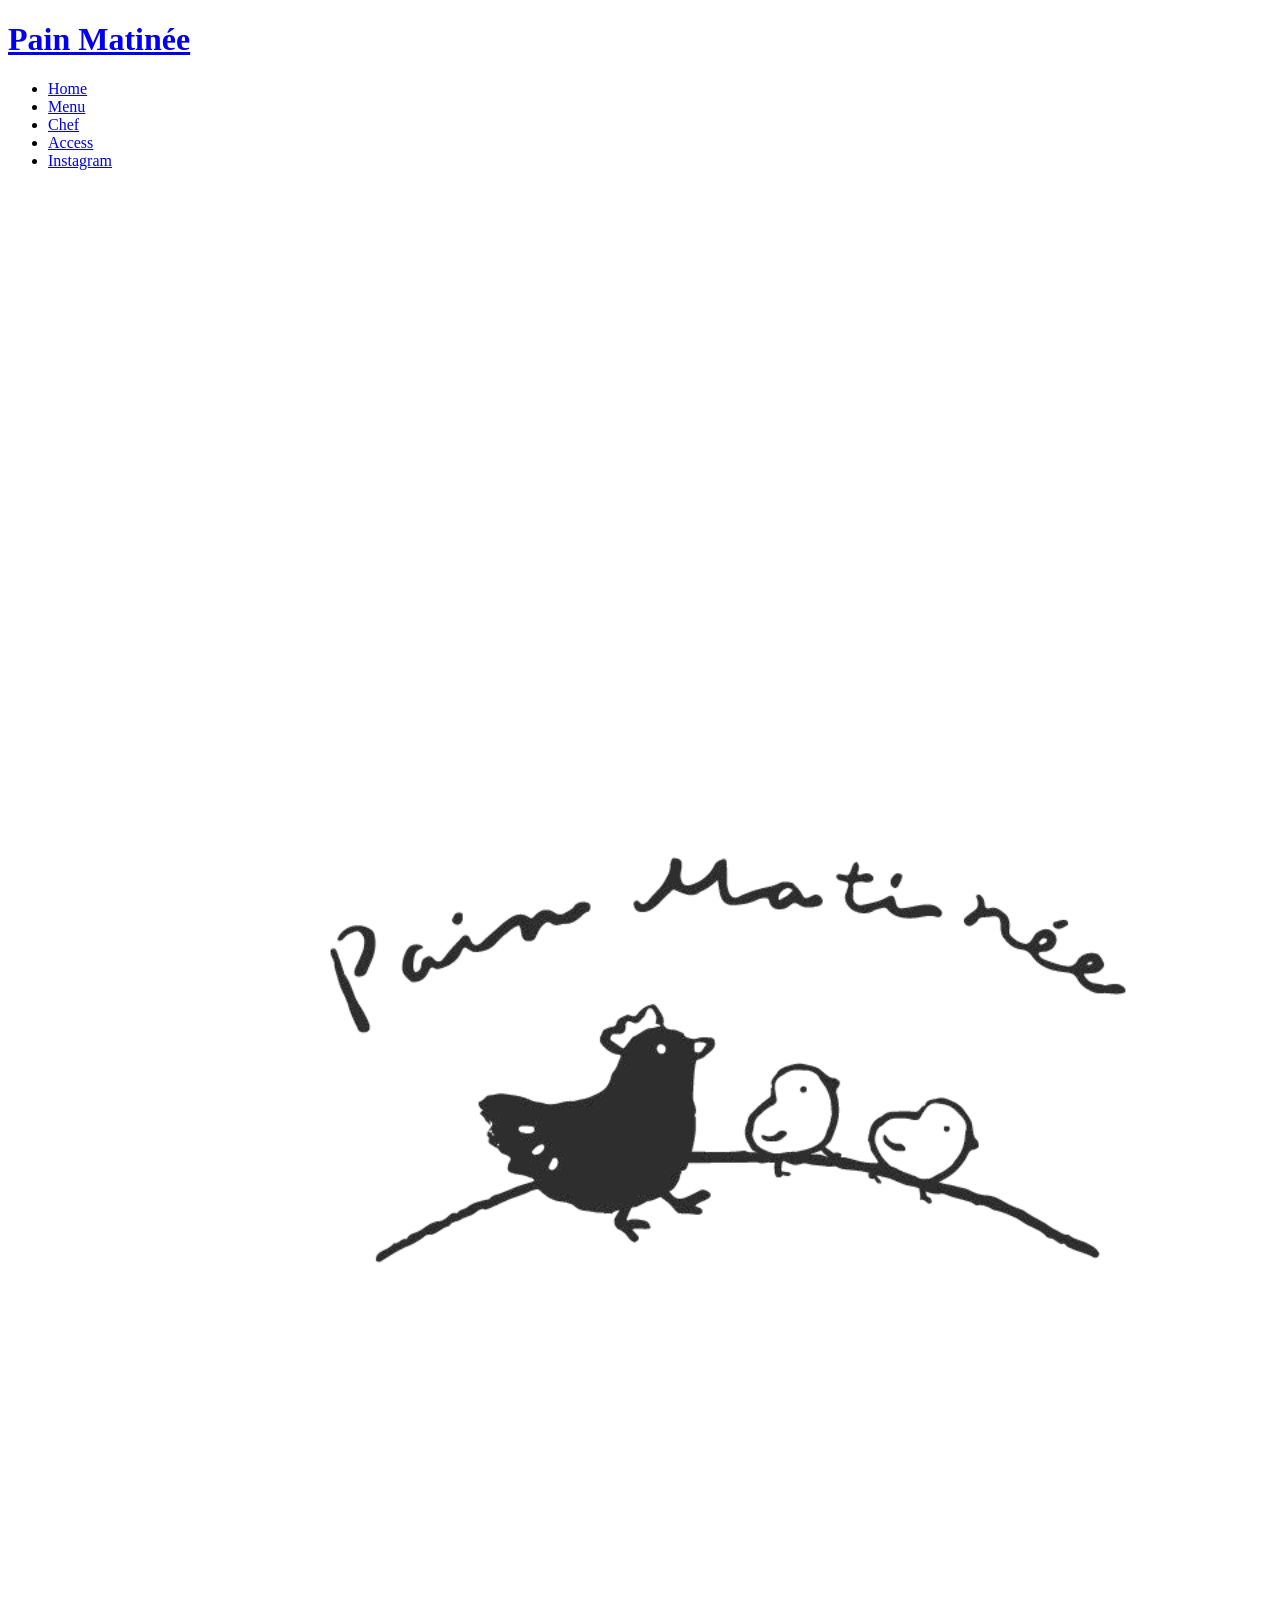
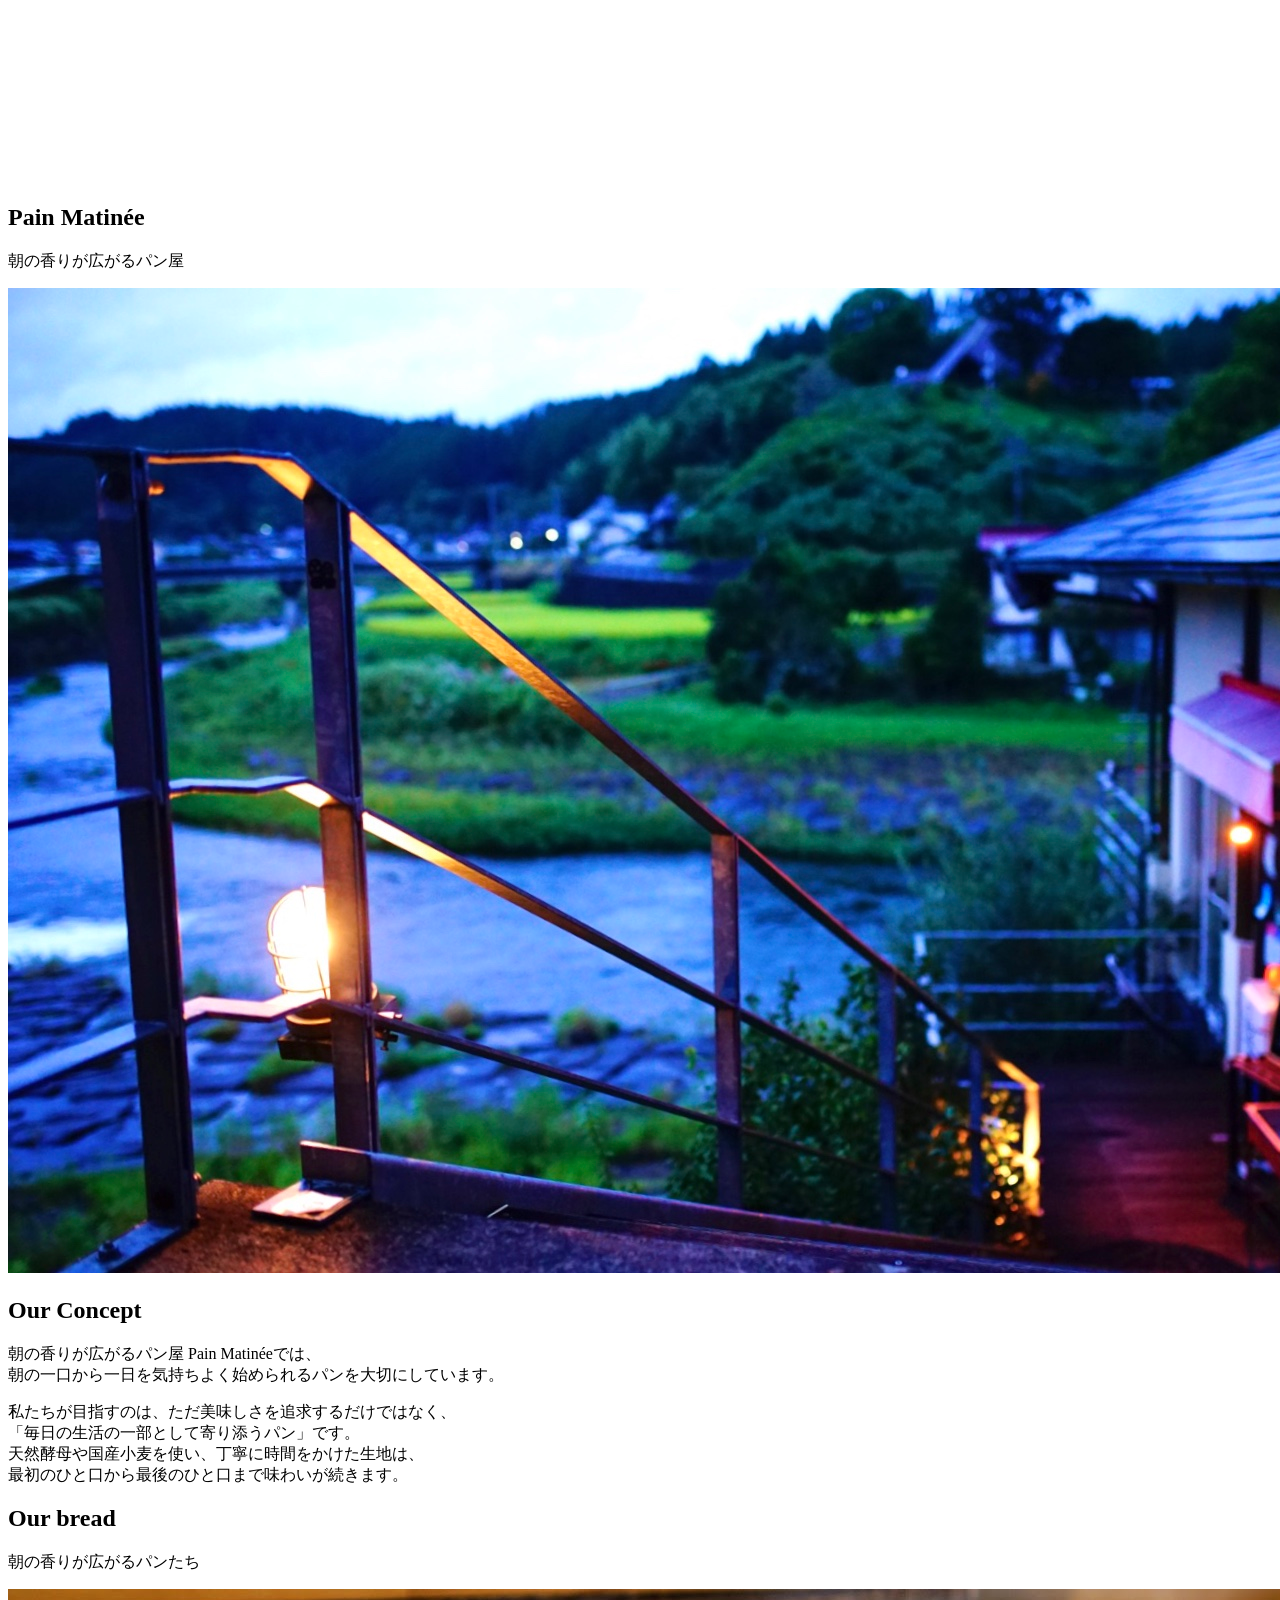
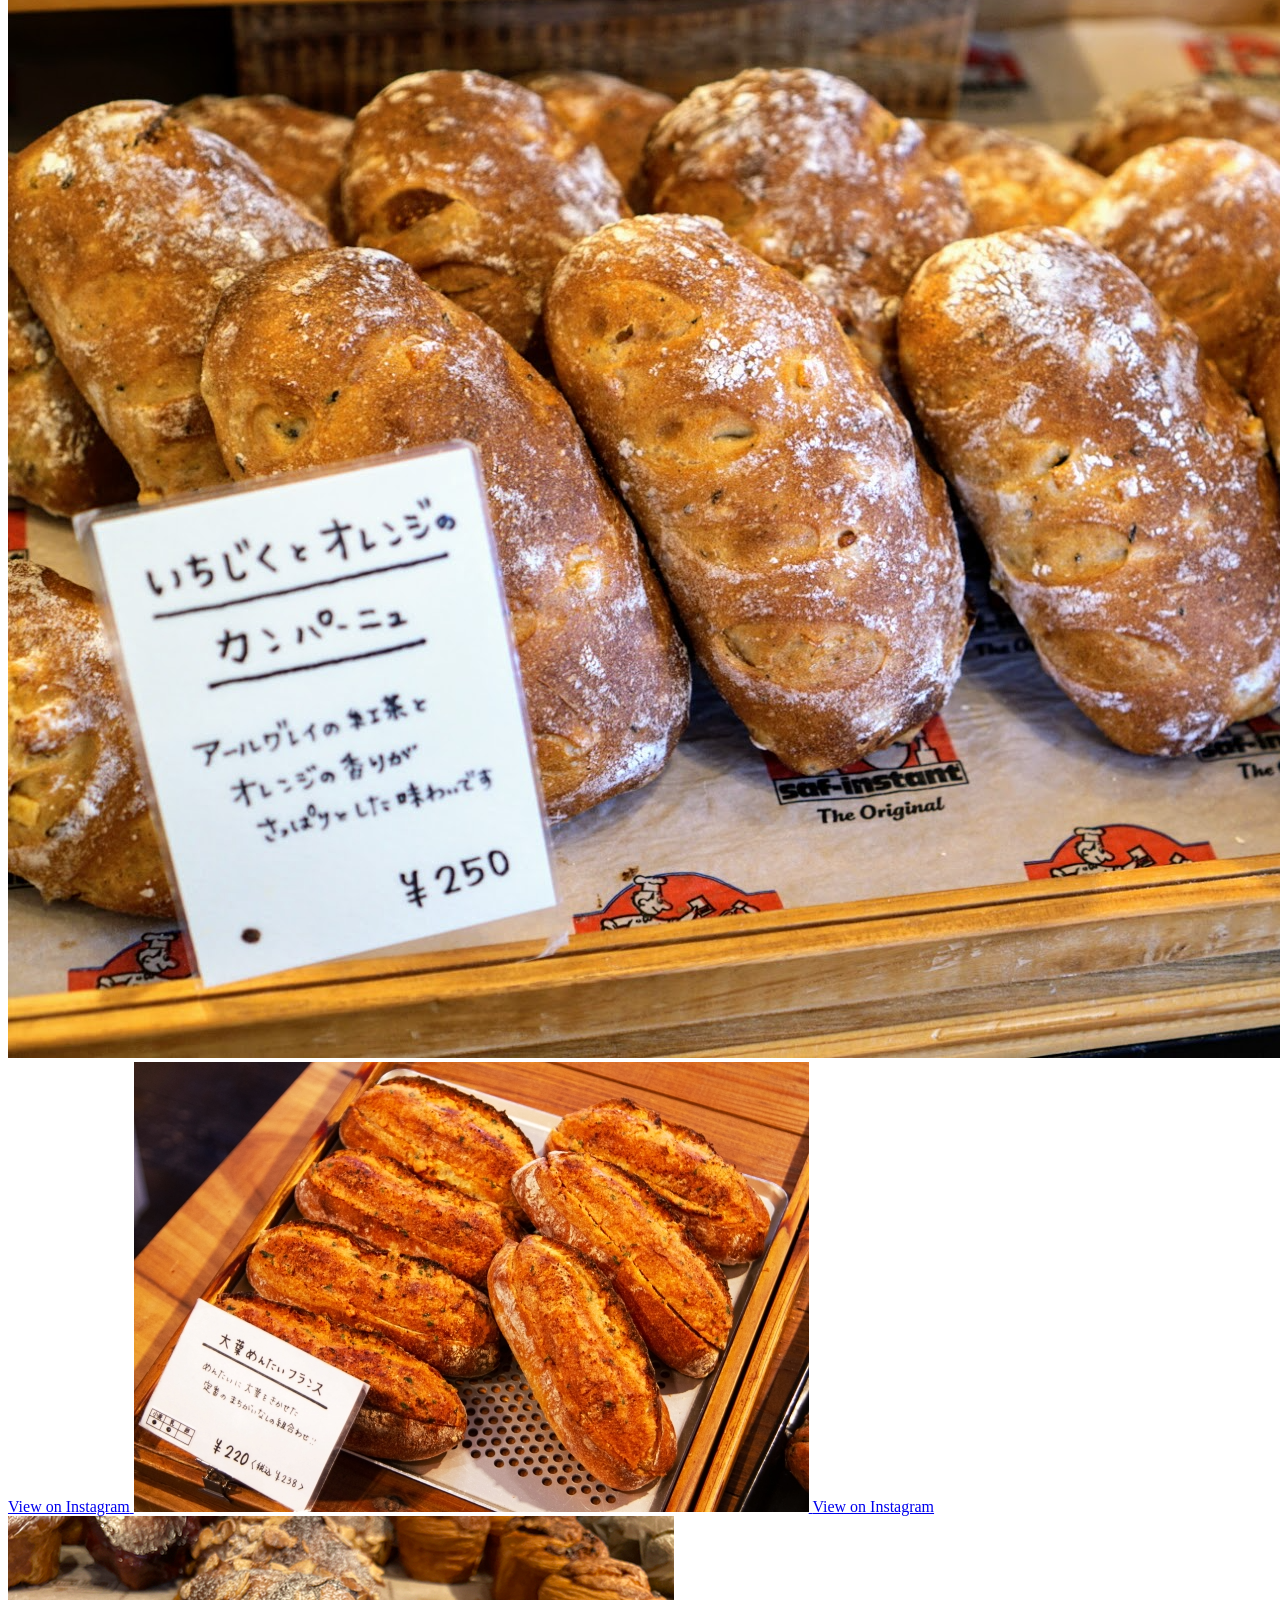
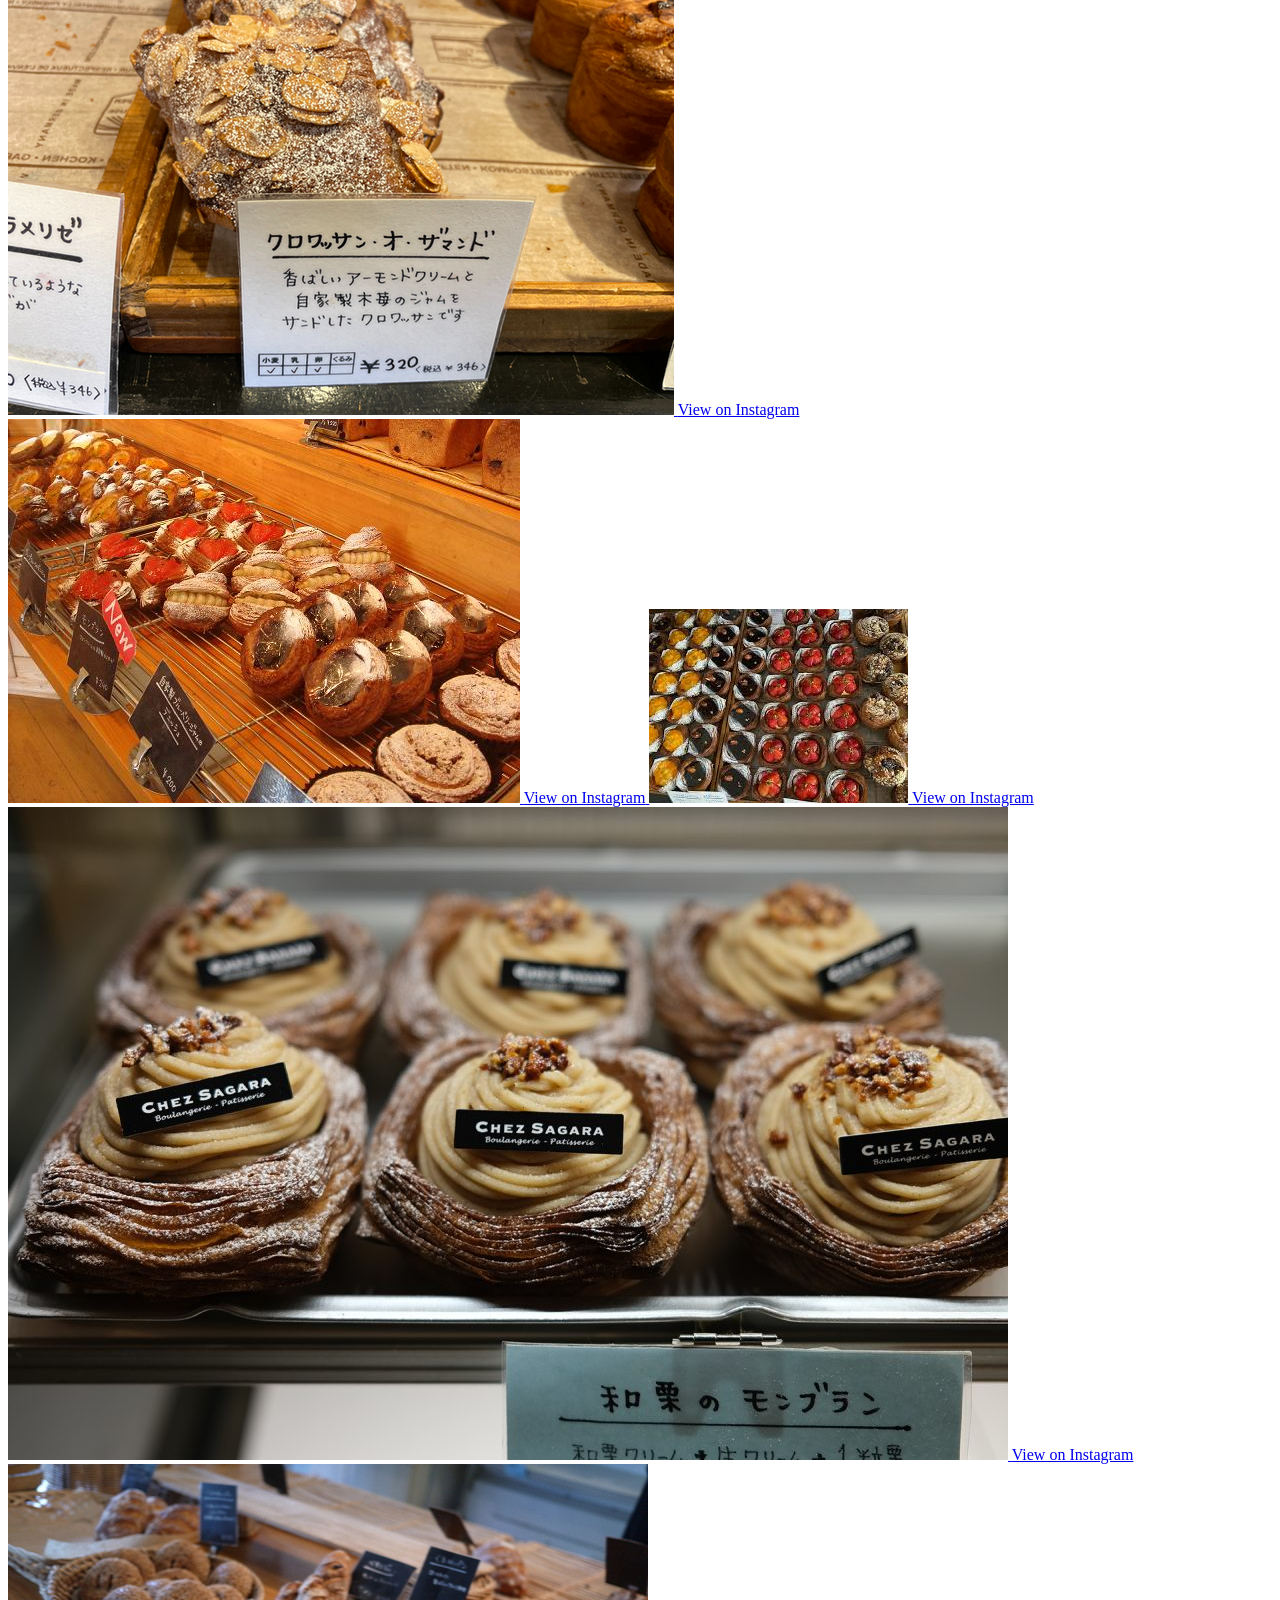
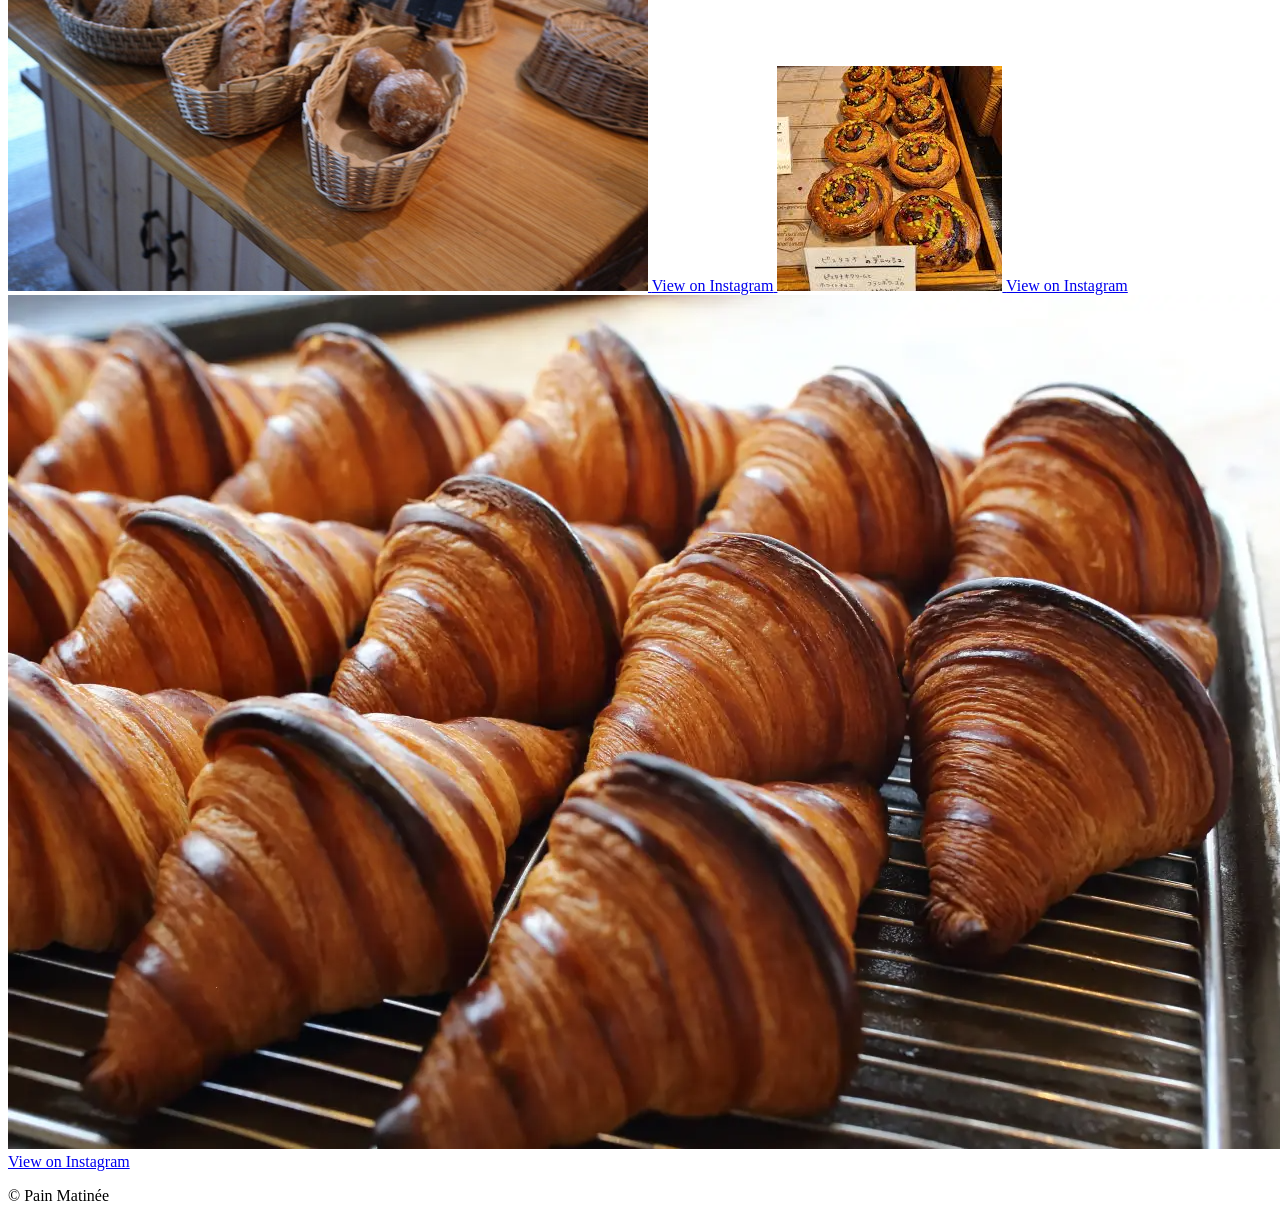
==== index.html @ 9c80b345 "Fix nested folder structure" ====
<!DOCTYPE html>
<html lang="ja">
<head>
    <meta charset="UTF-8">
    <meta name="viewport" content="width=device-width, initial-scale=1.0">
    <title>Pain Matinée</title>
    <link rel="stylesheet" href="css/style.css">
    <link href="https://fonts.googleapis.com/css2?family=Zen+Old+Mincho&display=swap" rel="stylesheet">
</head>

<body>

<!-- ヘッダー -->
<header class="header on-media" id="header">
    <h1 class="logo">
        <a href="index.html">Pain Matinée</a>
    </h1>

    <div class="hamburger" id="hamburger">
        <span></span><span></span><span></span>
    </div>

    <nav id="nav">
        <ul>
            <li><a href="index.html">Home</a></li>
            <li><a href="index.html#bread">Menu</a></li>
            <li><a href="chef.html">Chef</a></li>
            <li><a href="access.html">Access</a></li>
            <li>
                <a href="https://www.instagram.com/pain_matinee?utm_source=ig_web_button_share_sheet&igsh=ZDNlZDc0MzIxNw=="
                    target="_blank"
                    rel="noopener noreferrer">
                    Instagram
                </a>
            </li>
        </ul>
    </nav>
</header>

<div id="overlay" class="overlay"></div>

<!-- 動画背景 -->
<div class="video-bg">
    <video autoplay muted loop playsinline>
        <source src="movie/bread.mp4" type="video/mp4">
    </video>
    <!--
    <div class=" hero text-on-image">
        <h2>朝の香りが広がるパン屋</h2>
        <p>天然酵母と国産小麦で、毎朝焼きたて。</p>
        <a href="menu.html" class="btn">パンを見る</a>
    </div>
    -->
</div>

<!-- ロゴ画像と店名 -->
<section class="section logo-sec fadein">
    <div class="logo-wrap">
        <img src="img/マチネロゴ.png" alt="Pain Matinée ロゴ">
        <h2 class="shop-name">Pain Matinée</h2>
        <p class="shop-tagline">朝の香りが広がるパン屋</p>
    </div>
</section>

<!-- コンセプト -->
<section class="section concept fadein">
    <div class="concept-image">
        <img src="img/gaikan.jpg" alt="外観">
        <div class="concept-text text-on-image">
            <h2>Our Concept</h2>
            <p>
            朝の香りが広がるパン屋 Pain Matinéeでは、<br>
            朝の一口から一日を気持ちよく始められるパンを大切にしています。
            </p>
            <p>
            私たちが目指すのは、ただ美味しさを追求するだけではなく、<br>
            「毎日の生活の一部として寄り添うパン」です。<br>
            天然酵母や国産小麦を使い、丁寧に時間をかけた生地は、<br>
            最初のひと口から最後のひと口まで味わいが続きます。
            </p>
        </div>
    </div>
</section>

<!-- パン -->
<section class="section bread fadein" id="bread">
    <div class="our-bread">
        <h2>Our bread</h2>
        <p>朝の香りが広がるパンたち</p>

        <!-- 3x3 グリッド -->
        <div class="bread-grid">

            <a href="https://www.instagram.com/p/XXXX1/" class="bread-item" target="_blank" rel="noopener">
                <img src="img/bread1.png" alt="">
                <span class="bread-overlay">View on Instagram</span>
            </a>

            <a href="https://www.instagram.com/p/XXXX2/" class="bread-item" target="_blank" rel="noopener">
                <img src="img/bread2.png" alt="">
                <span class="bread-overlay">View on Instagram</span>
            </a>

            <a href="https://www.instagram.com/p/XXXX3/" class="bread-item" target="_blank" rel="noopener">
                <img src="img/bread3.png" alt="">
                <span class="bread-overlay">View on Instagram</span>
            </a>

            <a href="https://www.instagram.com/p/XXXX4/" class="bread-item" target="_blank" rel="noopener">
                <img src="img/bread4.png" alt="">
                <span class="bread-overlay">View on Instagram</span>
            </a>

            <a href="https://www.instagram.com/p/XXXX5/" class="bread-item" target="_blank" rel="noopener">
                <img src="img/bread5.png" alt="">
                <span class="bread-overlay">View on Instagram</span>
            </a>

            <a href="https://www.instagram.com/p/XXXX6/" class="bread-item" target="_blank" rel="noopener">
                <img src="img/bread6.png" alt="">
                <span class="bread-overlay">View on Instagram</span>
            </a>

            <a href="https://www.instagram.com/p/XXXX7/" class="bread-item" target="_blank" rel="noopener">
                <img src="img/bread7.png" alt="">
                <span class="bread-overlay">View on Instagram</span>
            </a>

            <a href="https://www.instagram.com/p/XXXX8/" class="bread-item" target="_blank" rel="noopener">
                <img src="img/bread8.png" alt="">
                <span class="bread-overlay">View on Instagram</span>
            </a>

            <a href="https://www.instagram.com/p/XXXX9/" class="bread-item" target="_blank" rel="noopener">
                <img src="img/bread9.png" alt="">
                <span class="bread-overlay">View on Instagram</span>
            </a>

        </div>
    </div>
</section>





<footer>
    <p>© Pain Matinée</p>
</footer>

<!-- JS -->
<script src="js/effects.js"></script>
<script src="js/menu.js"></script>

</body>
</html>
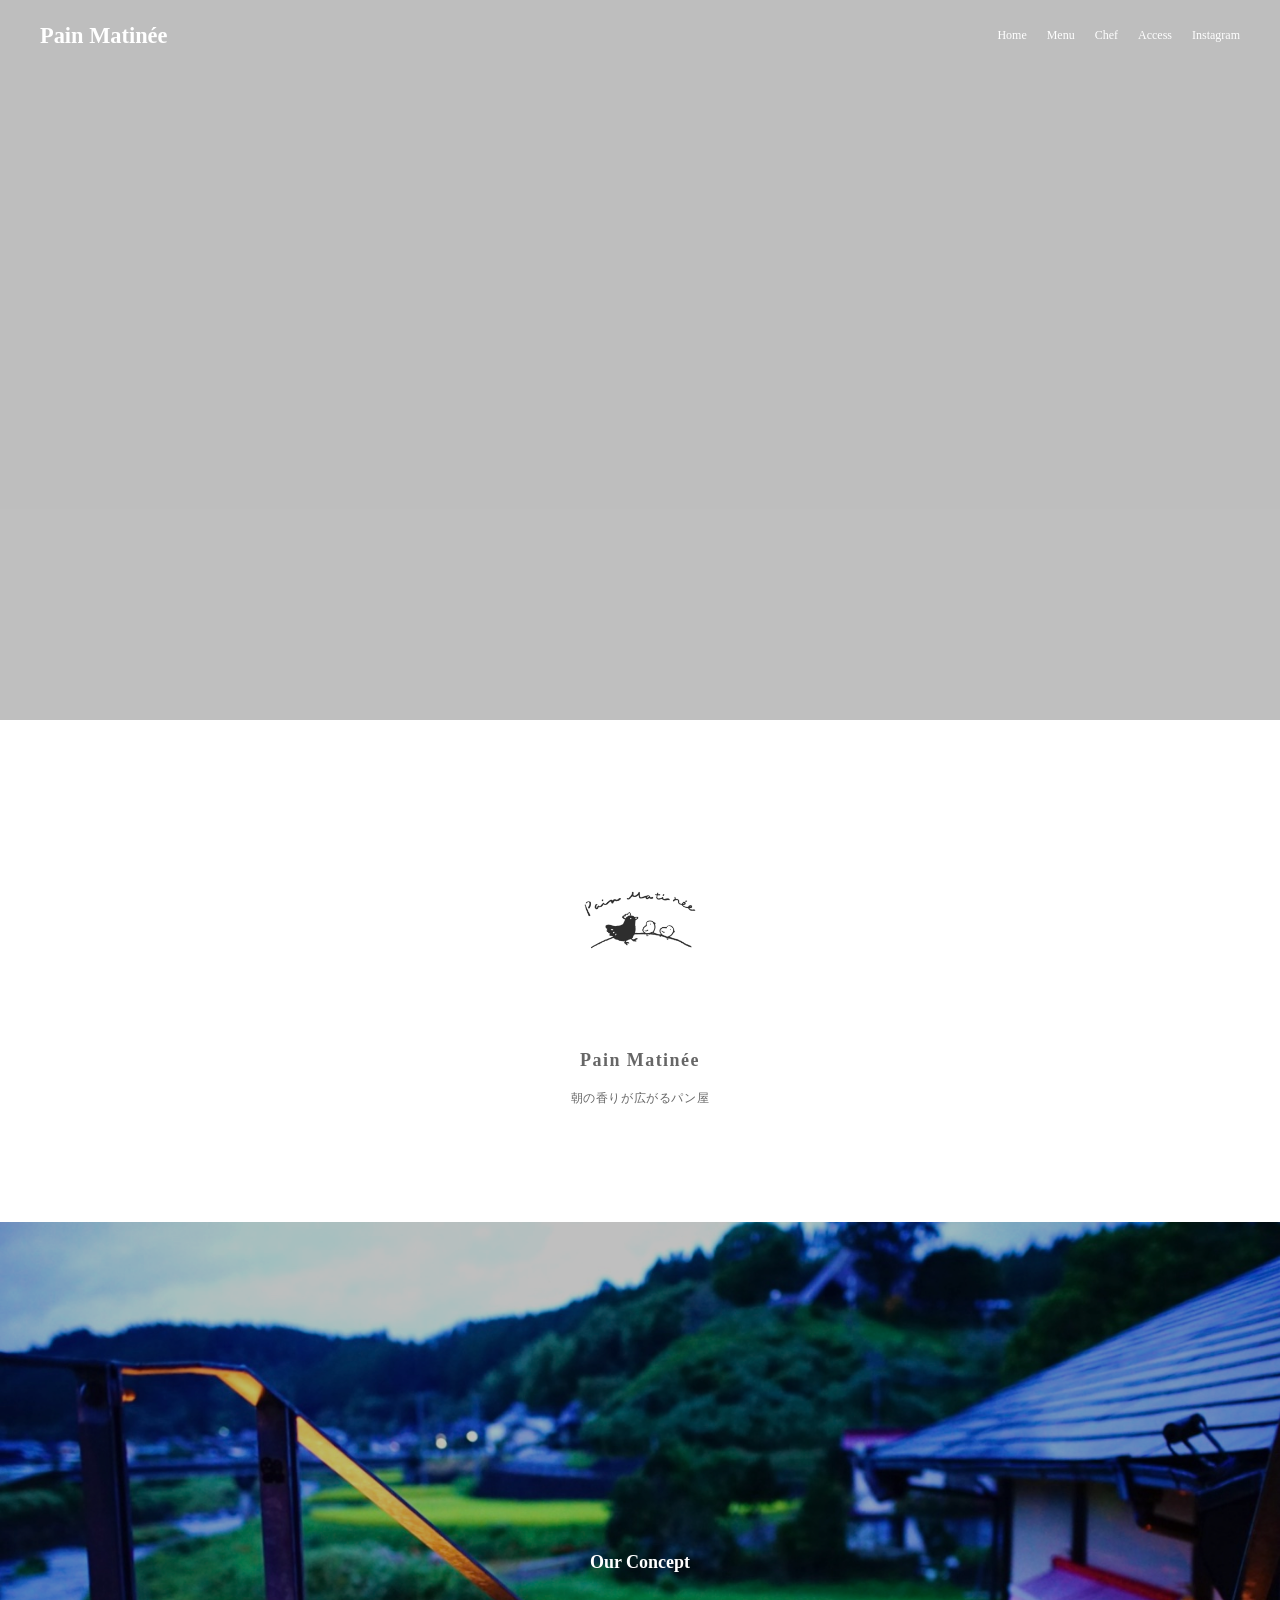
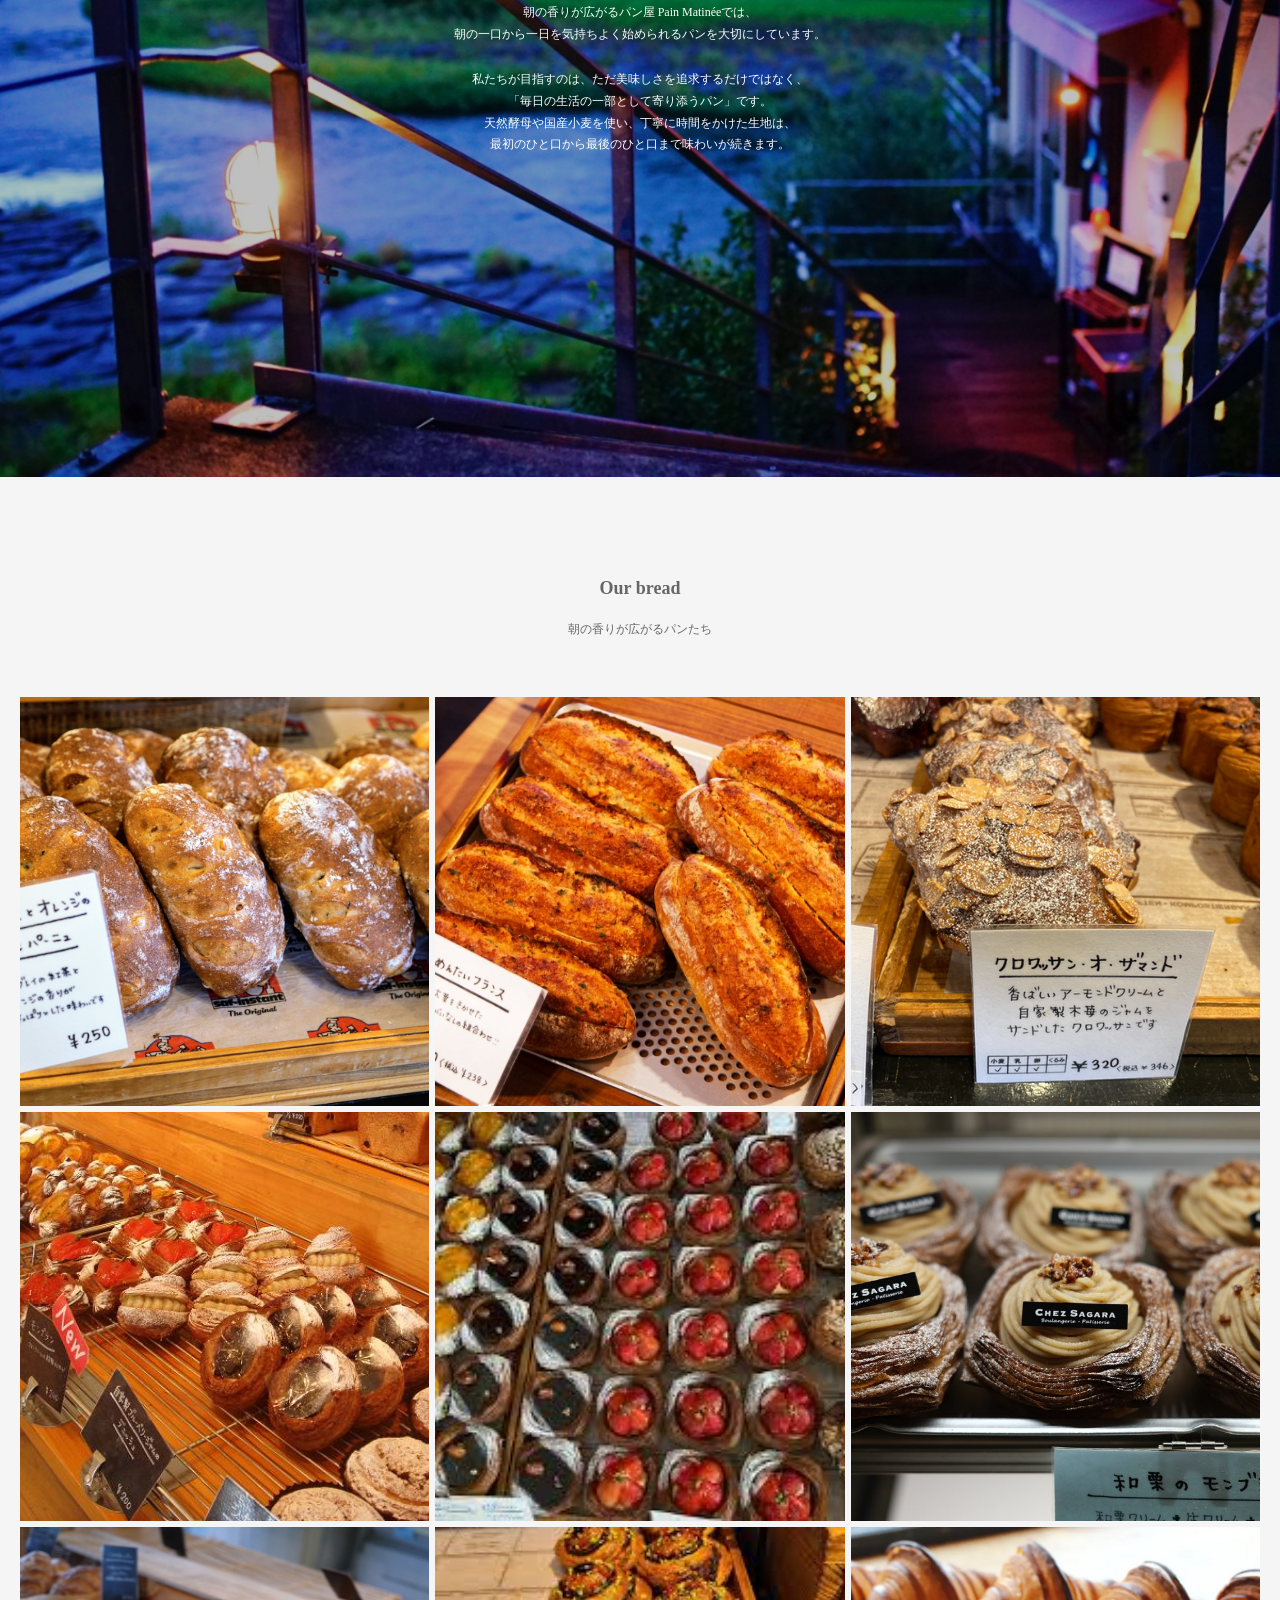
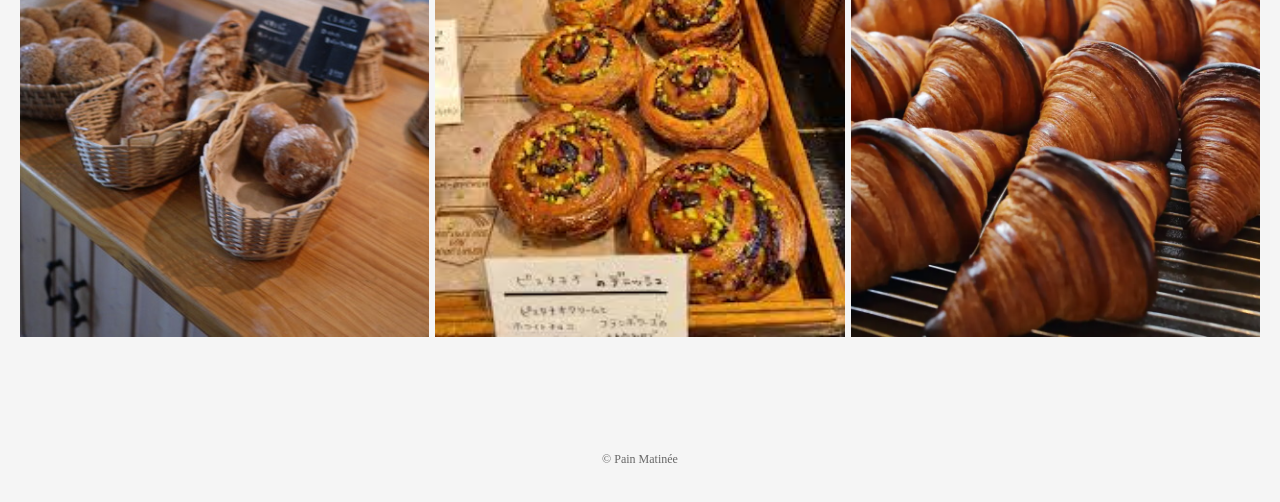
==== commit 8d3746d9: "動画差し替え 動画差し替え" ====
--- a/index.html
+++ b/index.html
@@ -42,7 +42,7 @@
 <!-- 動画背景 -->
 <div class="video-bg">
     <video autoplay muted loop playsinline>
-        <source src="movie/bread.mp4" type="video/mp4">
+        <source src="movie/bread.omv" type="video/mov">
     </video>
     <!--
     <div class=" hero text-on-image">
--- a/css/style.css
+++ b/css/style.css
@@ -0,0 +1,730 @@
+/* =========================
+カラーテーマ（モダン・白基調）
+   ========================= */
+:root {
+    --bg-main: #ffffff;
+    --bg-sub: #f5f5f5;
+    --bg-soft: #eeeeee;
+
+    --text-main:#666666;
+    --text-sub: #666666;
+    --white: #ffffff;
+
+    --border-light: #dddddd;
+}
+
+/* =========================
+box-sizing（必須）
+   ========================= */
+*,
+*::before,
+*::after {
+    box-sizing: border-box;
+}
+
+/* =========================
+ベース
+   ========================= */
+body {
+    margin: 0;
+    font-family: "Zen Old Mincho", serif;
+    color: var(--text-main);
+    background: var(--bg-main);
+    font-size: 12px;
+    line-height: 1.8;
+}
+
+a {
+    text-decoration: none;
+    color: inherit;
+}
+
+/* =========================
+画像レスポンシブ
+   ========================= */
+img {
+    max-width: 100%;
+    height: auto;
+    display: block;
+}
+
+/* =========================
+文字色制御（重要）
+   ========================= */
+
+/* 画像・動画の上は白文字 */
+.on-media {
+    color: #ffffff;
+}
+
+.on-media .text-on-image,
+.on-media .text-on-image * {
+    color: #ffffff;
+}
+
+/* =========================
+画像上テキスト専用（再利用用）
+   ========================= */
+.text-on-image,
+.text-on-image * {
+    color: #ffffff;
+}
+
+/* 黒背景用 */
+.text-on-dark,
+.text-on-dark * {
+    color: #ffffff;
+}
+
+/* =========================
+動画背景
+   ========================= */
+.video-bg {
+    position: relative;
+    width: 100%;
+    height: min(100vh, 56.25vw);
+    overflow: hidden;
+    background: var(--bg-soft);
+}
+
+.video-bg video {
+    position: absolute;
+    inset: 0;
+    width: 100%;
+    height: 100%;
+    object-fit: cover;
+}
+
+.video-bg::after {
+    content: "";
+    position: absolute;
+    inset: 0;
+    background: rgba(0, 0, 0, 0.2);
+    z-index: 1;
+    pointer-events: none;
+}
+
+/* =========================
+ヒーロー
+   ========================= */
+.hero {
+    position: relative;
+    z-index: 2;
+    text-align: center;
+    margin-top: 30vh;
+}
+
+/* =========================
+ヘッダー
+   ========================= */
+.header {
+    position: fixed;
+    top: 0;
+    width: 100%;
+    height: 72px;               /* ← 高さを明示 */
+    padding: 0 40px;            /* 上下paddingは使わない */
+    display: flex;
+    justify-content: space-between;
+    align-items: center;        /* ← 縦中央揃えの核 */
+    z-index: 1010;
+}
+
+.header .logo {
+    margin: 0;                 /* ← h1のデフォ余白を消す */
+    font-size: 1.4rem;
+    line-height: 1;             /* ← 高さブレ防止 */
+    display: flex;
+    align-items: center;
+}
+
+/* ヘッダーロゴリンク */
+.header .logo a {
+    color: inherit;
+    text-decoration: none;
+    display: inline-flex;
+    align-items: center;
+}
+
+/* ホバー時（任意） */
+.header .logo a:hover {
+    opacity: 0.8;
+}
+
+.header nav ul {
+    margin: 0;
+    padding: 0;
+    display: flex;
+    align-items: center;        /* ← nav内も中央揃え */
+    list-style: none;
+    gap: 20px;
+}
+
+.header nav a {
+    display: flex;
+    align-items: center;
+    height: 72px;               /* ← ヘッダーと同じ高さ */
+}
+
+.header ul {
+    display: flex;
+    list-style: none;
+    gap: 20px;
+}
+
+/* =========================
+サブページ用ヘッダー文字色
+========================= */
+
+.sub-page .header {
+    color: var(--text-main); /* グレー */
+}
+
+.sub-page .header a {
+    color: var(--text-main);
+}
+
+/* ハンバーガーの線もグレーに */
+.sub-page .hamburger span {
+    background: var(--text-main);
+}
+
+
+/* =========================
+ヘッダー：スクロール後
+========================= */
+.header.scrolled {
+    background: rgba(255, 255, 255, 0.75);
+    backdrop-filter: blur(10px);
+    border-bottom: 1px solid var(--border-light);
+    transition: background 0.3s ease;
+    color: var(--text-main); /* グレー */
+}
+
+/* =========================
+ヘッダー：縮小状態
+========================= */
+.header.is-small {
+    height: 56px;            /* 72px → 56px */
+}
+
+/* ロゴも少し縮める */
+.header.is-small .logo {
+    font-size: 1.2rem;
+}
+
+/* navリンクの高さも合わせる */
+.header.is-small nav a {
+    height: 56px;
+}
+/* =========================
+ヘッダー：スクロール後の文字色
+========================= */
+
+/* ロゴ */
+.header.scrolled .logo {
+    color: var(--text-main);
+}
+
+/* ナビリンク */
+.header.scrolled nav a {
+    color: var(--text-main);
+}
+
+/* ハンバーガーの線 */
+.header.scrolled .hamburger span {
+    background: var(--text-main);
+}
+
+
+
+/* =========================
+ガラスボタン（白系）
+   ========================= */
+.btn {
+    padding: 14px 34px;
+    border-radius: 999px;
+    background: rgba(255, 255, 255, 0.7);
+    backdrop-filter: blur(12px);
+    border: 1px solid var(--border-light);
+    color: var(--text-main);
+    font-weight: 600;
+    box-shadow: 0 6px 16px rgba(0, 0, 0, 0.08);
+    transition: 0.2s ease;
+}
+
+.btn:hover {
+    background: rgba(255, 255, 255, 0.9);
+}
+
+/* =========================
+セクション
+   ========================= */
+.section {
+    padding: 80px 20px;
+    text-align: center;
+    background: var(--bg-sub);
+}
+
+/* =========================
+メニューグリッド
+   ========================= */
+.menu-grid {
+    display: grid;
+    grid-template-columns: repeat(auto-fit, minmax(220px, 1fr));
+    gap: 30px;
+    margin-top: 40px;
+}
+
+.item img {
+    border-radius: 14px;
+}
+
+/* =========================
+フッター
+   ========================= */
+footer {
+    background: var(--bg-sub);
+    padding: 20px;
+    text-align: center;
+    color: var(--text-sub);
+}
+
+/* =========================
+ハンバーガー
+   ========================= */
+
+.hamburger {
+    position: static;           /* ← fixed をやめる */
+    width: 44px;
+    height: 44px;
+    border-radius: 50%;
+    background: rgba(255, 255, 255, 0.8);
+    border: 1px solid var(--border-light);
+
+    display: none;              /* PCでは非表示 */
+    flex-direction: column;
+    justify-content: center;
+    align-items: center;
+}
+
+
+.hamburger span {
+    width: 18px;
+    height: 2px;
+    background: var(--text-main);
+    margin: 3px 0;
+}
+
+
+
+/* =========================
+背景オーバーレイ
+   ========================= */
+.overlay {
+    position: fixed;
+    inset: 0;
+    background: rgba(0, 0, 0, 0.35);
+    opacity: 0;
+    visibility: hidden;
+    transition: 0.3s;
+    z-index: 1000;
+}
+
+.overlay::before {
+    content: "";
+    position: fixed;
+    inset: 0;
+    backdrop-filter: blur(6px);
+    pointer-events: none;
+}
+
+.overlay.active {
+    opacity: 1;
+    visibility: visible;
+}
+
+/* ========================
+コンセプト
+   ========================= */
+.concept {
+    padding: 0;
+    background: var(--bg-main);
+}
+
+.concept-image {
+    position: relative;
+}
+
+.concept-image img {
+    width: 100%;
+    height: auto;
+    object-fit: cover;
+}
+
+/* テキストを画像中央に */
+.concept-text {
+    position: absolute;
+    inset: 0;
+
+    display: flex;
+    flex-direction: column;
+    justify-content: center;
+    align-items: center;
+
+    text-align: center;
+    padding: 24px;
+    background: rgba(0, 0, 0, 0.25);
+}
+
+.concept-text h2 {
+    margin-bottom: 12px;
+}
+
+
+
+/* =========================
+フェードイン
+   ========================= */
+.fadein {
+    opacity: 0;
+    transform: translateY(40px);
+    transition: opacity 1s ease, transform 1s ease;
+}
+
+.fadein.show {
+    opacity: 1;
+    transform: translateY(0);
+}
+
+/* =========================
+Instagram
+   ========================= */
+.instagram {
+    background: var(--bg-main);
+}
+
+.instagram h2 {
+    margin-bottom: 32px;
+}
+
+.instagram.section {
+    padding: 80px 20px;
+}
+
+
+.lightwidget-widget {
+    width: 100%;
+    border: none;
+    overflow: hidden;
+    min-height: 600px; /* PC：9枚 */
+}
+
+.lightwidget-widget img {
+    transition: opacity 0.3s ease;
+}
+
+.lightwidget-widget img:hover {
+    opacity: 0.75;
+}
+
+/* =========================
+Info
+   ========================= */
+.access-info {
+    display: flex;
+    flex-direction: column;
+    gap: 32px;
+}
+
+/* Google Map 表示 */
+.access-map iframe {
+    width: 600px;      /* PC 固定サイズ */
+    height: 450px;
+    border: 0;
+    margin: 0 auto;    /* 中央寄せ */
+    max-width: 100%;   /* スマホ時は縮む */
+}
+
+/* Google Map 開くボタン */
+.map-btn {
+    display: inline-block;
+    margin-top: 12px;
+    padding: 12px 24px;
+    background: var(--text-main);
+    color: #fff;
+    border-radius: 999px;
+    text-align: center;
+    font-weight: bold;
+}
+
+.parking-link {
+    color: var(--text-main);
+    text-decoration: underline;
+    font-weight: 600;
+}
+
+.parking-link:hover {
+    opacity: 0.7;
+}
+
+.map-btn {
+    display: inline-flex;          /* 中央揃えしやすい */
+    align-items: center;
+    justify-content: center;
+
+    width: fit-content;            /* 中身サイズ */
+    max-width: 100%;
+    padding: 12px 24px;
+
+    border-radius: 999px;
+    background: var(--text-main);
+    color: #fff;
+    font-weight: 600;
+    text-align: center;
+}
+
+.map-btn:hover {
+    background: #333;
+    color: #fff;
+}
+
+/* =========================
+ロゴセクション
+   ========================= */
+.logo-sec {
+    background: var(--bg-main);
+    padding: 100px 20px;
+}
+
+.logo-wrap {
+    max-width: 600px;
+    margin: 0 auto;
+    text-align: center;
+}
+
+/* ロゴ画像 */
+.logo-wrap img {
+    width: 200px;          /* ロゴの存在感 */
+    max-width: 60vw;       /* スマホでも大きすぎない */
+    margin: 0 auto 24px;
+}
+
+/* 店名 */
+.shop-name {
+    font-family: "Zen Old Mincho", "Noto Serif JP", serif;
+    letter-spacing: 0.08em;
+    margin-bottom: 12px;
+    color: var(--text-main);
+}
+
+/* サブコピー */
+.shop-tagline {
+    color: var(--text-sub);
+    letter-spacing: 0.05em;
+}
+
+/* =========================
+Our bread
+   ========================= */
+.our-bread p {
+    margin-bottom: 56px; /* ← 好みで 32〜56px くらい */
+}
+   /* 3x3 グリッド */
+.bread-grid {
+    display: grid;
+    grid-template-columns: repeat(3, 1fr);
+    gap: 6px;
+    margin-top: 32px;
+}
+
+/* 1枚 */
+.bread-item {
+    position: relative;
+    overflow: hidden;
+    aspect-ratio: 1 / 1;
+}
+
+/* 画像 */
+.bread-item img {
+    width: 100%;
+    height: 100%;
+    object-fit: cover;
+    transition: transform 0.6s ease;
+}
+
+/* ホバーで少しズーム */
+.bread-item:hover img {
+    transform: scale(1.08);
+}
+
+/* オーバーレイ（初期状態：下＋透明） */
+.bread-overlay {
+    position: absolute;
+    inset: 0;
+
+    display: flex;
+    align-items: center;
+    justify-content: center;
+
+    background: rgba(0, 0, 0, 0.45);
+    color: #fff;
+    font-weight: 500;
+    letter-spacing: 0.08em;
+    font-size: 0.85rem;
+
+    opacity: 0;
+    transform: translateY(20px);
+    transition: opacity 0.4s ease, transform 0.4s ease;
+}
+
+/* hover時：ふわっと上へ */
+.bread-item:hover .bread-overlay {
+    opacity: 1;
+    transform: translateY(0);
+}
+
+/* =========================
+Chef Page
+========================= */
+
+.chef-hero {
+    background: var(--bg-main);
+    padding: 140px 20px 80px;
+    text-align: center;
+}
+
+.chef-hero h2 {
+    letter-spacing: 0.08em;
+    margin-bottom: 12px;
+}
+
+.chef-hero p {
+    color: var(--text-sub);
+}
+
+/* シェフ共通 */
+.chef {
+    background: var(--bg-main);
+}
+
+.chef-inner {
+    max-width: 1000px;
+    margin: 0 auto;
+    display: grid;
+    grid-template-columns: 1fr 1fr;
+    gap: 60px;
+    align-items: center;
+}
+
+/* 画像 */
+.chef-image img {
+    width: 100%;
+    border-radius: 16px;
+}
+
+/* テキスト */
+.chef-text h3 {
+    font-size: 1.4rem;
+    letter-spacing: 0.08em;
+    margin-bottom: 6px;
+}
+
+.chef-role {
+    font-size: 0.85rem;
+    letter-spacing: 0.1em;
+    margin-bottom: 24px;
+    color: var(--text-sub);
+}
+
+.chef-text p {
+    margin-bottom: 16px;
+}
+
+/* 左右反転 */
+.chef.reverse .chef-inner {
+    direction: rtl;
+}
+
+.chef.reverse .chef-text {
+    direction: ltr;
+}
+
+
+
+/* =========================
+スマホナビ
+   ========================= */
+@media (max-width: 768px) {
+
+    .hamburger {
+        display: flex;
+    }
+    /* 動画をスマホでは画面いっぱい縦に */
+    .video-bg {
+        height: 100vh;
+    }
+
+    nav {
+        position: fixed;
+        top: 0;
+        right: 0;
+        width: 75%;
+        height: 100vh;
+        background: #ffffff;
+        padding-top: 80px;
+        transform: translateX(100%);
+        transition: 0.3s;
+        z-index: 1015;
+        border-left: 1px solid var(--border-light);
+        color: var(--text-sub);
+    }
+    nav a {
+        color: inherit;
+    }
+
+    nav.active {
+        transform: translateX(0);
+        color: var(--text-sub);
+    }
+
+    nav.active a {
+        color: inherit;
+    }
+
+    nav ul {
+        flex-direction: column;
+        gap: 24px;
+        text-align: center;
+    }
+
+    .fadein {
+        transform: translateY(16px);
+        transition: opacity 0.6s ease, transform 0.6s ease;
+    }
+    .lightwidget-widget {
+        min-height: 900px; /* スマホは縦に長くなる */
+    }
+    .info-wrap {
+        grid-template-columns: 1fr;
+    }
+
+    .info-map iframe {
+        height: 260px;
+    }
+
+    .access-map iframe {
+        width: 100%;   /* スマホでは横幅いっぱい */
+        height: 280px; /* スマホで見やすい比率 */
+    }
+    .chef-inner {
+        grid-template-columns: 1fr;
+        gap: 32px;
+    }
+
+    .chef.reverse .chef-inner {
+        direction: ltr;
+    }
+}
+
+
+
